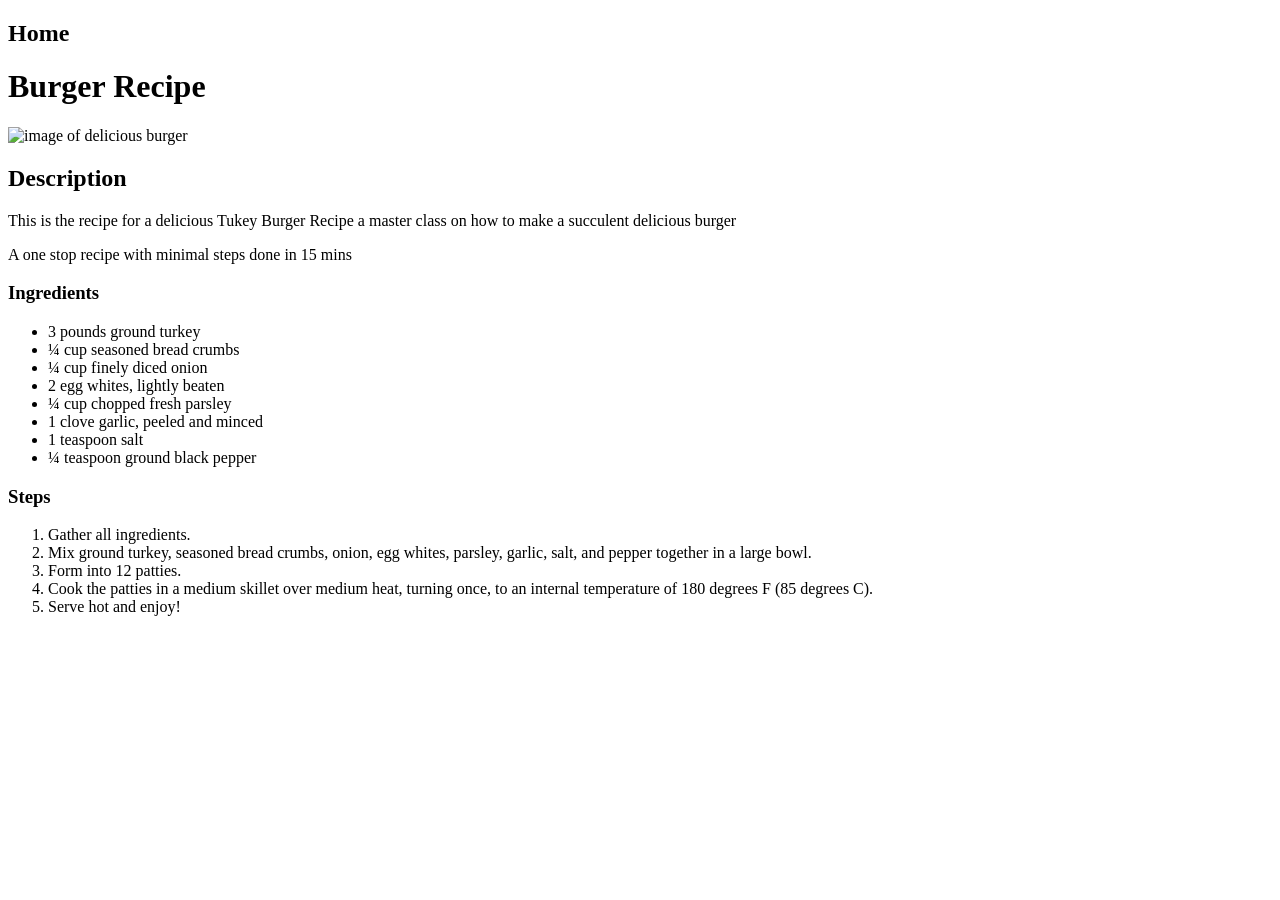
==== recipes/burger.html @ 78935ec0 "Added a new steak recipe as well as added a new image to the ../images folder created a new link in " ====
<!DOCTYPE html>
<html lang="en">
<head>
    <meta charset="UTF-8">
    <meta name="viewport" content="width=device-width, initial-scale=1.0">
    <title>Burger Recipe</title>
</head>
<body>

    <h2><a href="../index.html"></a>Home</h2>

    <h1>Burger Recipe</h1>

    <img src="../images/burger.jpg" alt="image of delicious burger" height="300" width="300">

    <h2>Description</h2>
    <p>This is the recipe for a delicious Tukey Burger Recipe a master class on how to make a succulent delicious burger</p>
    <p>A one stop recipe with minimal steps done in 15 mins</p>

    <h3>Ingredients</h3>
    <ul>
        <li>3 pounds ground turkey</li>
        <li>¼ cup seasoned bread crumbs</li>
        <li>¼ cup finely diced onion</li>
        <li>2 egg whites, lightly beaten</li>
        <li>¼ cup chopped fresh parsley</li>
        <li>1 clove garlic, peeled and minced</li>
        <li>1 teaspoon salt</li>
        <li>¼ teaspoon ground black pepper</li>
    </ul>

    <h3>Steps</h3>

    <ol>
        <li>Gather all ingredients. </li>
        <li>Mix ground turkey, seasoned bread crumbs, onion, egg whites, parsley, garlic, salt, and pepper together in a large bowl.</li>
        <li>Form into 12 patties. </li>
        <li>Cook the patties in a medium skillet over medium heat, turning once, to an internal temperature of 180 degrees F (85 degrees C).</li>
        <li>Serve hot and enjoy!</li>
    </ol>
</body>
</html>
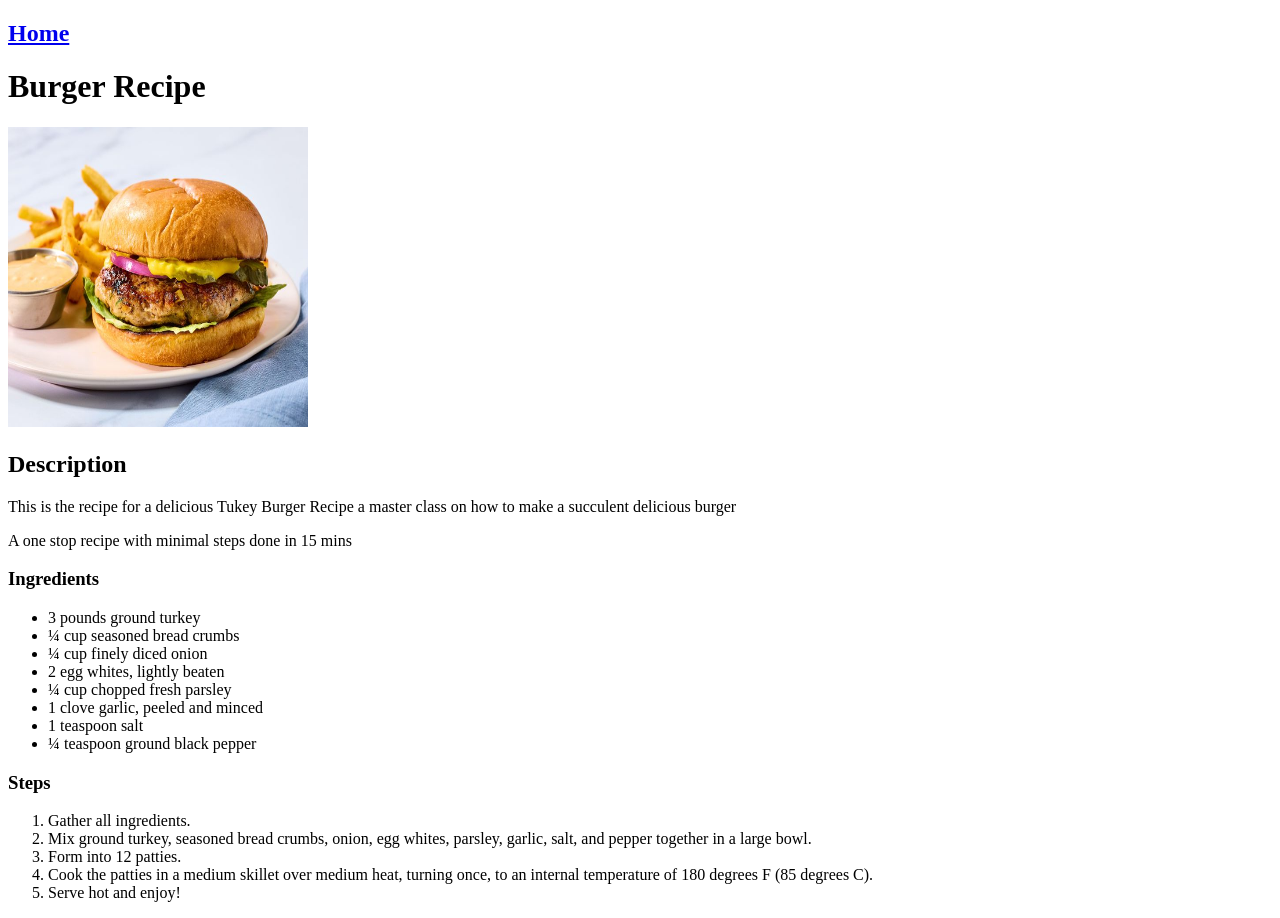
==== commit dbe419d2: "Fixed a bug causing home button to not work The text was empty for the link so no words were there f" ====
--- a/recipes/burger.html
+++ b/recipes/burger.html
@@ -7,7 +7,7 @@
 </head>
 <body>
 
-    <h2><a href="../index.html"></a>Home</h2>
+    <h2><a href="../index.html">Home</a></h2>
 
     <h1>Burger Recipe</h1>
 
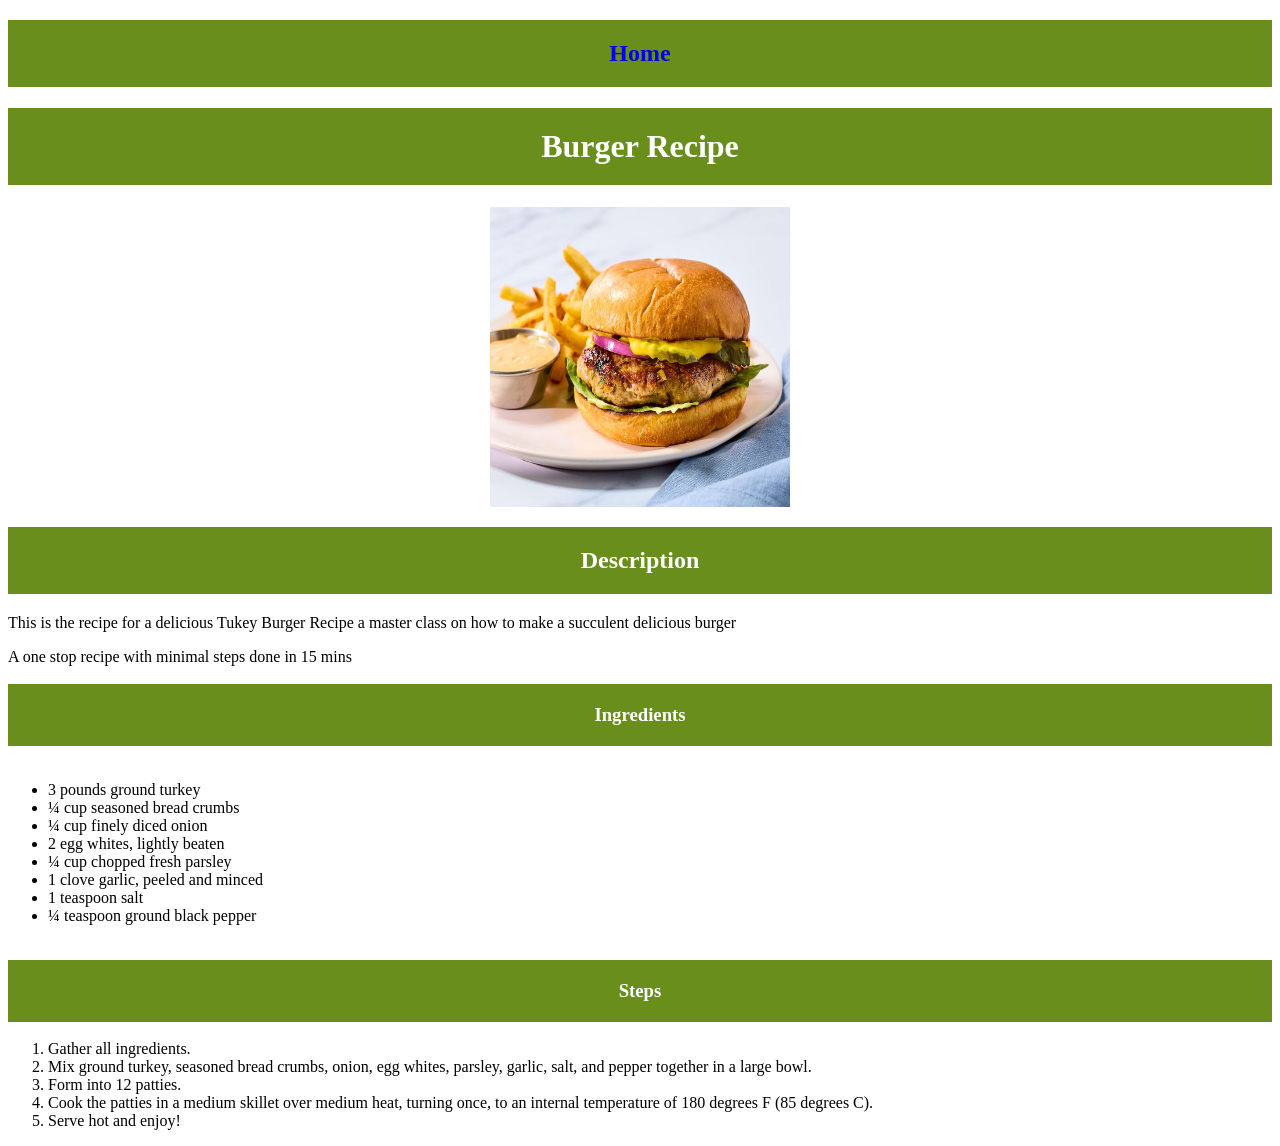
==== commit c7e71e8d: "added styling for all pages and recipes" ====
--- a/recipes/burger.html
+++ b/recipes/burger.html
@@ -4,6 +4,7 @@
     <meta charset="UTF-8">
     <meta name="viewport" content="width=device-width, initial-scale=1.0">
     <title>Burger Recipe</title>
+    <link rel="stylesheet" href="../recipe.css">
 </head>
 <body>
 
--- a/recipe.css
+++ b/recipe.css
@@ -0,0 +1,38 @@
+h2{
+    text-align: center;
+    font-weight: 21px;
+    background-color: rgba(87, 128, 0, 0.891);
+    color: white;
+    padding: 20px;
+}
+
+h1{
+    text-align: center;
+    font-weight: 21px;
+    background-color: rgba(87, 128, 0, 0.891);
+    color: white;
+    padding: 20px;
+}
+
+h3{
+    text-align: center;
+    font-weight: 21px;
+    background-color: rgba(87, 128, 0, 0.891);
+    color: white;
+    padding: 20px;
+}
+
+ul{
+    display: inline-block;
+}
+
+
+img{
+    display: flex;
+    margin: 0 auto;
+}
+
+a{
+    display: block;
+    text-decoration: none;
+}
